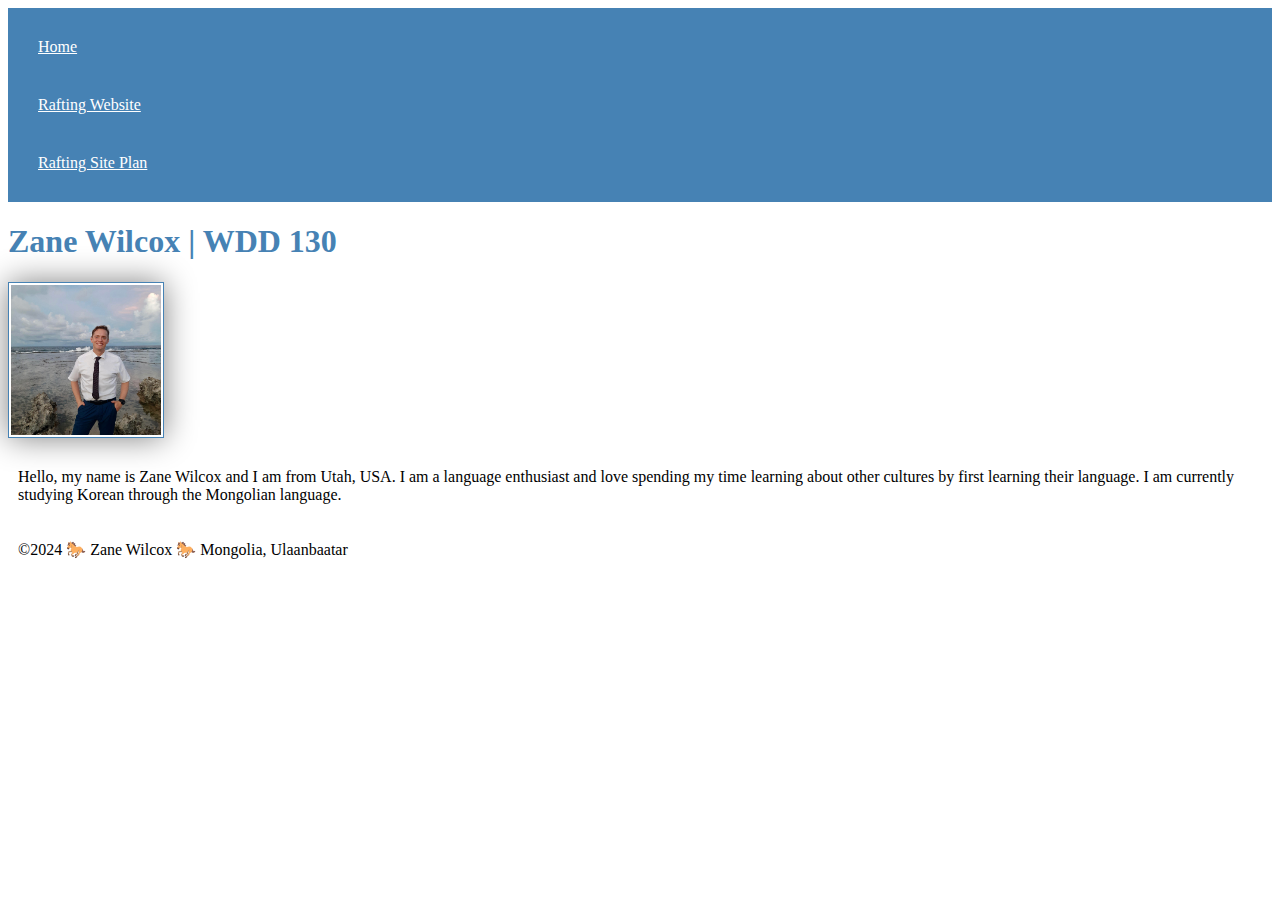
==== index.html @ d86258c6 "included css" ====
<!DOCTYPE html>
<html lang="en-US">
    <head>
        <meta charset="utf-8">
        <meta name="viewport" content="width=device-width,initial-scale=1.0">
        <title>Zane Wilcox | WDD 130</title>
        <link rel="stylesheet" href="styles/styles.css">
    </head>
    <body>
        <header>
            <nav>
                <a href="#">Home</a>
                <a href="wwr/">Rafting Website</a>
                <a href="wwr/site-plan-rafting.html">Rafting Site Plan</a>
            </nav>
        </header>
        <main>
            <h1>Zane Wilcox | WDD 130</h1>
            <img src="images/profile.jpg" alt="Hello, my name is Zane Wilcox." width="200"> 
            <p>Hello, my name is Zane Wilcox and I am from Utah, USA. I am a language enthusiast and love spending my time learning about other cultures by first learning their language. I am currently studying Korean through the Mongolian language.</p>
        </main>
        <footer>
            <p>&copy;2024 🐎 Zane Wilcox 🐎 Mongolia, Ulaanbaatar</p>
        </footer>
    </body>
</html>
---- styles/styles.css ----
nav {
    background-color: steelblue;
    padding: 10px;
}
nav a {
    color: white;
    display: block;
    padding: 20px;
}
h1 {
    color: steelblue;
}
img {
    width: 150px;
    height: auto;
    border: 1px solid steelblue;
    padding: 2px;
    box-shadow: 0 0 30px gray;
}
p {
    padding: 10px;
}
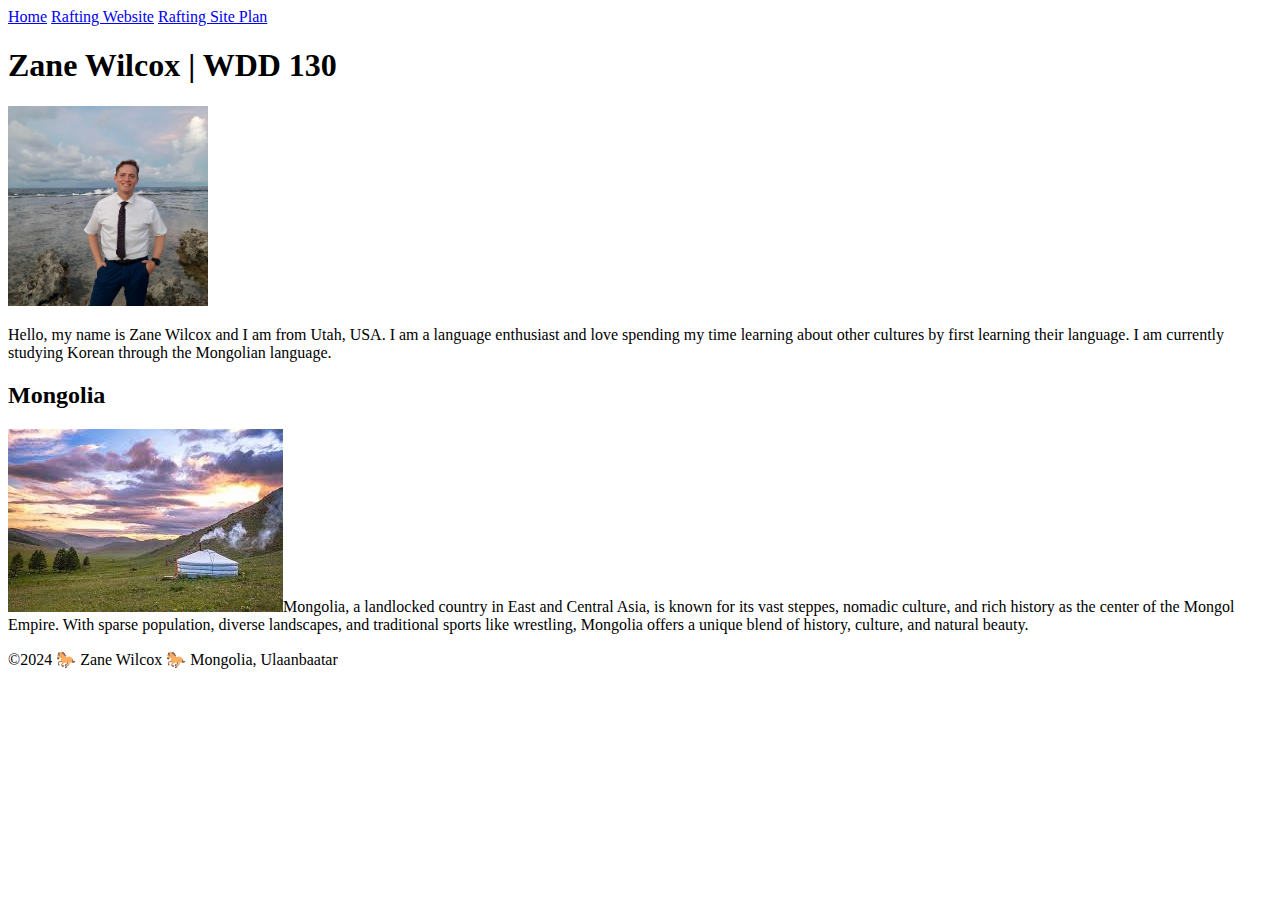
==== commit 320413ef: "updated CSS" ====
--- a/index.html
+++ b/index.html
@@ -4,6 +4,8 @@
         <meta charset="utf-8">
         <meta name="viewport" content="width=device-width,initial-scale=1.0">
         <title>Zane Wilcox | WDD 130</title>
+        <meta name="description" content="My name is Zane Wilcox and this is my homepage for my WDD 130 Web Fundamentals class. Here I can practice building and my own website in order to learn things like HTML and CSS."
+        <meta name="author" content="Zane Wilcox"
         <link rel="stylesheet" href="styles/styles.css">
     </head>
     <body>
@@ -19,6 +21,11 @@
             <img src="images/profile.jpg" alt="Hello, my name is Zane Wilcox." width="200"> 
             <p>Hello, my name is Zane Wilcox and I am from Utah, USA. I am a language enthusiast and love spending my time learning about other cultures by first learning their language. I am currently studying Korean through the Mongolian language.</p>
         </main>
+        <aside>
+            <h2>Mongolia</h2>
+            <img src="images/mongolia.jpg" alt="Mongolian Steppe"
+            <p>Mongolia, a landlocked country in East and Central Asia, is known for its vast steppes, nomadic culture, and rich history as the center of the Mongol Empire. With sparse population, diverse landscapes, and traditional sports like wrestling, Mongolia offers a unique blend of history, culture, and natural beauty.</p>
+        </aside>
         <footer>
             <p>&copy;2024 🐎 Zane Wilcox 🐎 Mongolia, Ulaanbaatar</p>
         </footer>
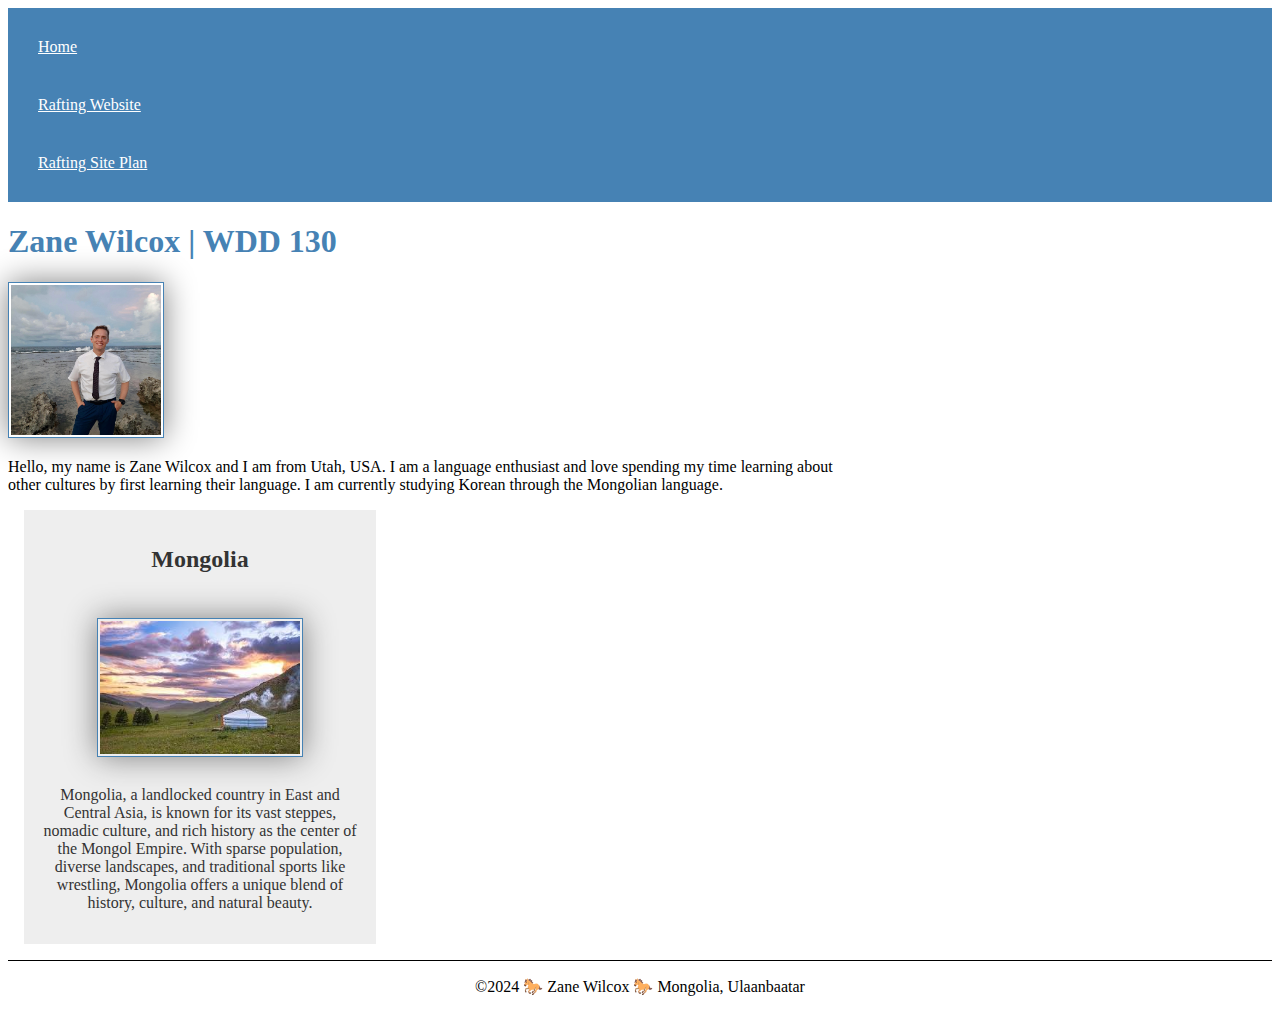
==== commit ae612765: "updated css styling" ====
--- a/index.html
+++ b/index.html
@@ -4,8 +4,8 @@
         <meta charset="utf-8">
         <meta name="viewport" content="width=device-width,initial-scale=1.0">
         <title>Zane Wilcox | WDD 130</title>
-        <meta name="description" content="My name is Zane Wilcox and this is my homepage for my WDD 130 Web Fundamentals class. Here I can practice building and my own website in order to learn things like HTML and CSS."
-        <meta name="author" content="Zane Wilcox"
+        <meta name="description" content="My name is Zane Wilcox and this is my homepage for my WDD 130 Web Fundamentals class. Here I can practice building and my own website in order to learn things like HTML and CSS.">
+        <meta name="author" content="Zane Wilcox">
         <link rel="stylesheet" href="styles/styles.css">
     </head>
     <body>
--- a/styles/styles.css
+++ b/styles/styles.css
@@ -19,4 +19,31 @@
 }
 p {
     padding: 10px;
+}
+main {
+    max-width: 840px;
+}
+aside {
+    width: 20rem;
+    margin: 1rem;
+    border: 1px olid rgba(0,0,0,0.2);
+    padding: 1rem;
+    background-color: #eee;
+    color: #333;
+    text-align: center;
+}
+aside img {
+    width: 200px;
+    height: auto;
+    margin: 25px;
+}
+main img {
+    width: 150px;
+    height: auto;
+}
+p { padding: 0;}
+footer {
+    margin-top: 15px;
+    border-top: 1px solid #000;
+    text-align: center;
 }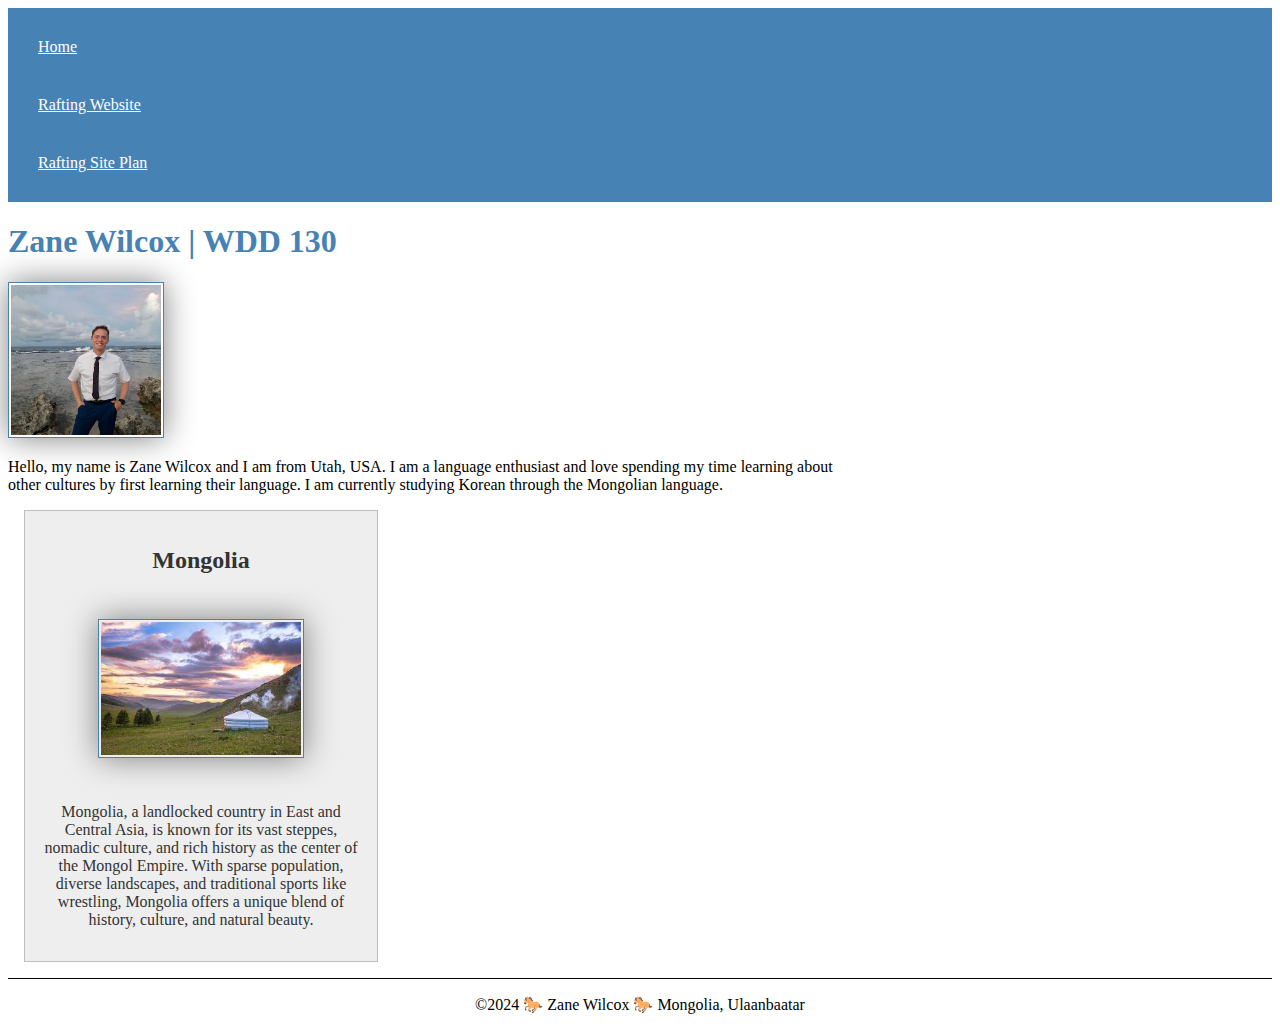
==== commit 20f8860a: "fixed p element" ====
--- a/index.html
+++ b/index.html
@@ -23,7 +23,7 @@
         </main>
         <aside>
             <h2>Mongolia</h2>
-            <img src="images/mongolia.jpg" alt="Mongolian Steppe"
+            <img src="images/mongolia.jpg" alt="Mongolian Steppe">
             <p>Mongolia, a landlocked country in East and Central Asia, is known for its vast steppes, nomadic culture, and rich history as the center of the Mongol Empire. With sparse population, diverse landscapes, and traditional sports like wrestling, Mongolia offers a unique blend of history, culture, and natural beauty.</p>
         </aside>
         <footer>
--- a/styles/styles.css
+++ b/styles/styles.css
@@ -26,7 +26,7 @@
 aside {
     width: 20rem;
     margin: 1rem;
-    border: 1px olid rgba(0,0,0,0.2);
+    border: 1px solid rgba(0,0,0,0.2);
     padding: 1rem;
     background-color: #eee;
     color: #333;
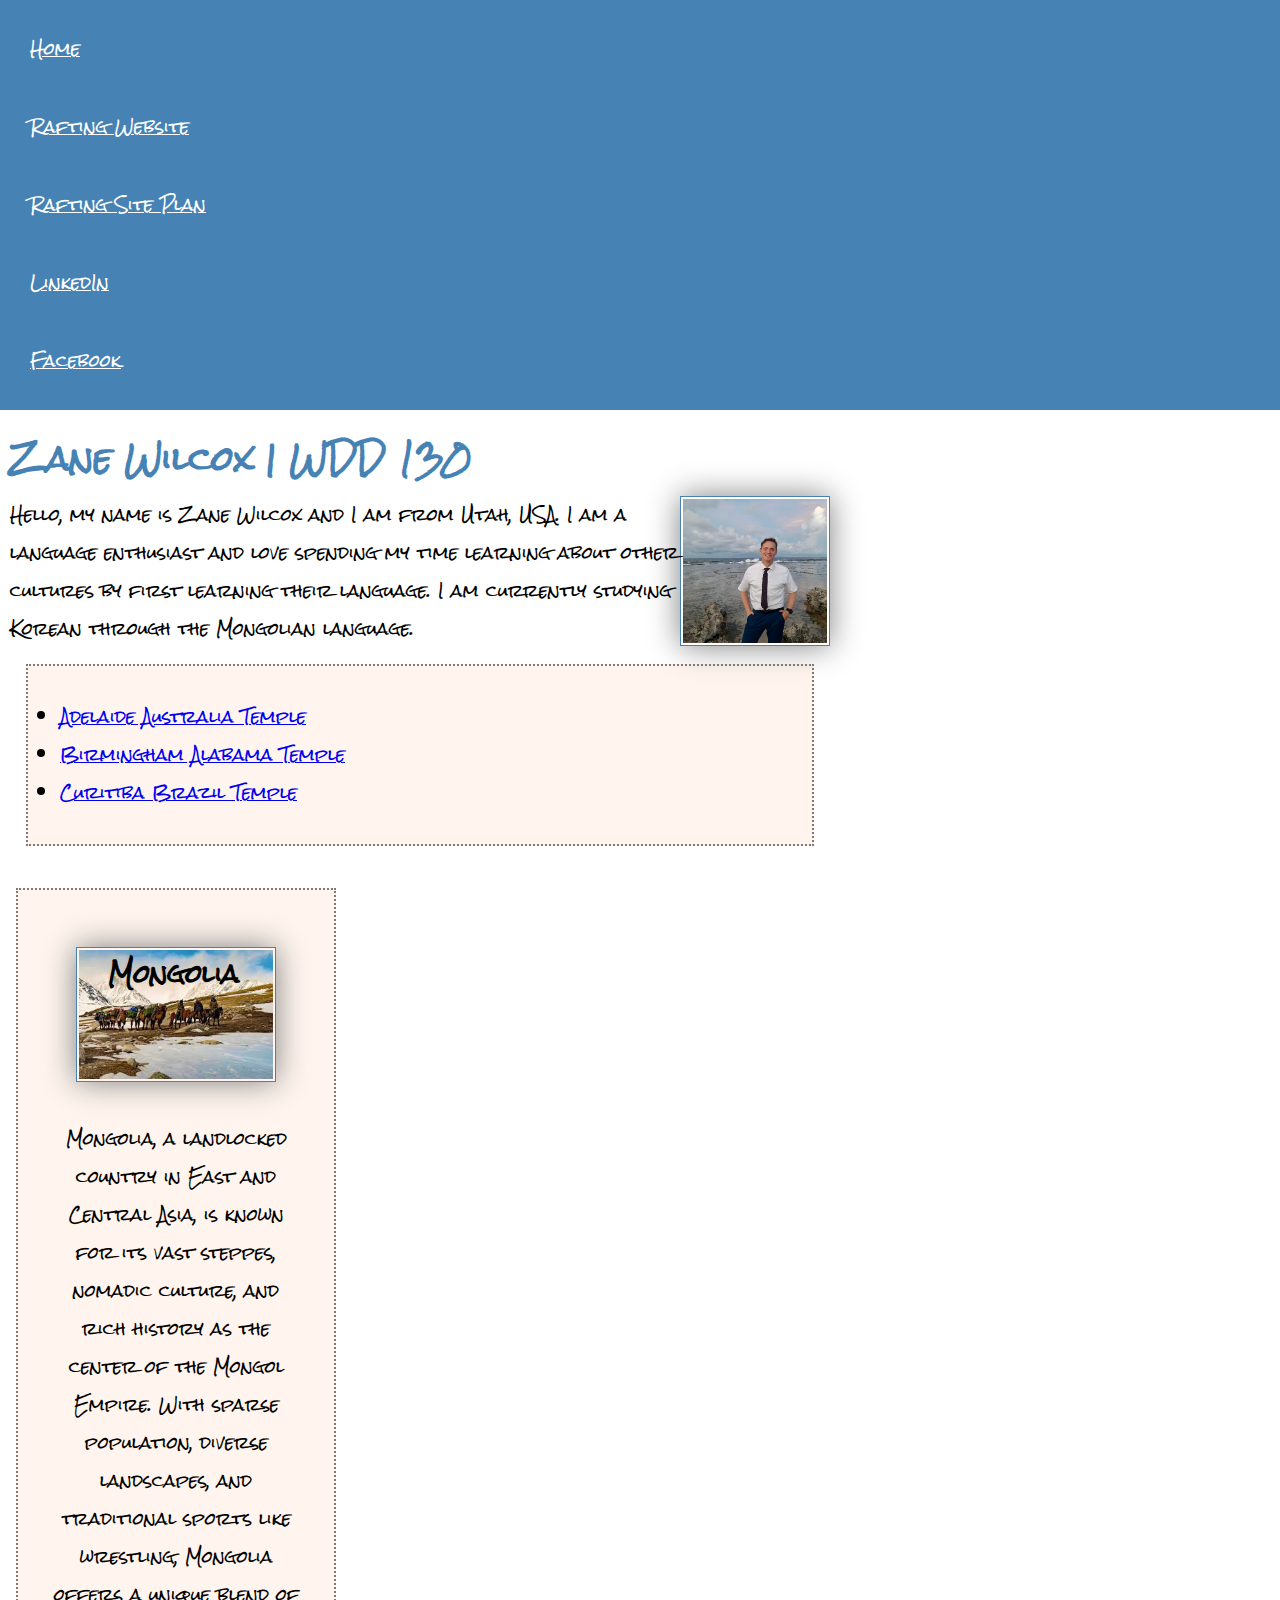
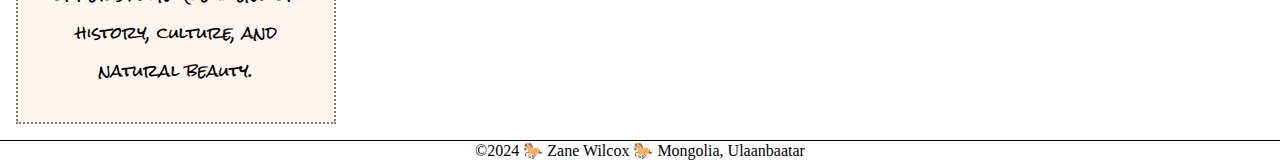
==== commit d1a51880: "played with css" ====
--- a/index.html
+++ b/index.html
@@ -14,14 +14,21 @@
                 <a href="#">Home</a>
                 <a href="wwr/">Rafting Website</a>
                 <a href="wwr/site-plan-rafting.html">Rafting Site Plan</a>
+                <a href="https://linkedin.com">LinkedIn</a>
+                <a href="https://facebook.com">Facebook</a>
             </nav>
         </header>
         <main>
             <h1>Zane Wilcox | WDD 130</h1>
             <img src="images/profile.jpg" alt="Hello, my name is Zane Wilcox." width="200"> 
             <p>Hello, my name is Zane Wilcox and I am from Utah, USA. I am a language enthusiast and love spending my time learning about other cultures by first learning their language. I am currently studying Korean through the Mongolian language.</p>
+            <ul class="box">
+                <li><a href="https://newsroom.churchofjesuschrist.org/article/adelaide-australia-temple" target="_blank"> Adelaide Australia Temple</a></li>
+                <li><a href="https://newsroom.churchofjesuschrist.org/article/birmingham-alabama-temple" target="_blank"> Birmingham Alabama Temple</a></li>
+                <li><a href="https://newsroom.churchofjesuschrist.org/article/curitiba-brazil-temple" target="_blank"> Curitiba Brazil Temple</a></li>
+            </ul>
         </main>
-        <aside>
+        <aside class="box">
             <h2>Mongolia</h2>
             <img src="images/mongolia.jpg" alt="Mongolian Steppe">
             <p>Mongolia, a landlocked country in East and Central Asia, is known for its vast steppes, nomadic culture, and rich history as the center of the Mongol Empire. With sparse population, diverse landscapes, and traditional sports like wrestling, Mongolia offers a unique blend of history, culture, and natural beauty.</p>
@@ -30,4 +37,5 @@
             <p>&copy;2024 🐎 Zane Wilcox 🐎 Mongolia, Ulaanbaatar</p>
         </footer>
     </body>
+    <!-- Last modified on 5/6/2024 -->
 </html>--- a/styles/styles.css
+++ b/styles/styles.css
@@ -1,3 +1,17 @@
+/*! Generated by Font Squirrel (https://www.fontsquirrel.com) on May 3, 2024 */
+* {
+    margin: 0;
+    padding: 0;
+    box-sizing: border-box;
+}
+@font-face {
+    font-family: 'rock_saltregular';
+    src: url('../fonts/rocksalt-webfont.woff2') format('woff2'),
+         url('../fonts/rocksalt-webfont.woff') format('woff');
+    font-weight: normal;
+    font-style: normal;
+
+}
 nav {
     background-color: steelblue;
     padding: 10px;
@@ -22,9 +36,10 @@
 }
 main {
     max-width: 840px;
+    padding: 10px;
 }
 aside {
-    width: 20rem;
+    width: 20em;
     margin: 1rem;
     border: 1px solid rgba(0,0,0,0.2);
     padding: 1rem;
@@ -40,10 +55,30 @@
 main img {
     width: 150px;
     height: auto;
+    float: right;
 }
 p { padding: 0;}
 footer {
     margin-top: 15px;
     border-top: 1px solid #000;
     text-align: center;
+}
+body {
+    font-family: rock_saltregular, 'Bradley Hand', cursive;
+}
+footer {
+    font-family: 'Bradley Hand';
+}
+/* Class Selectors */
+.box {
+    margin: 1rem;
+    border: 2px dotted rgba(0,0,0,.5);
+    padding: 2rem;
+    background-color:seashell;
+    color:black;
+}
+aside h2 {
+    position: absolute;
+    top: 945px;
+    left: 108px;
 }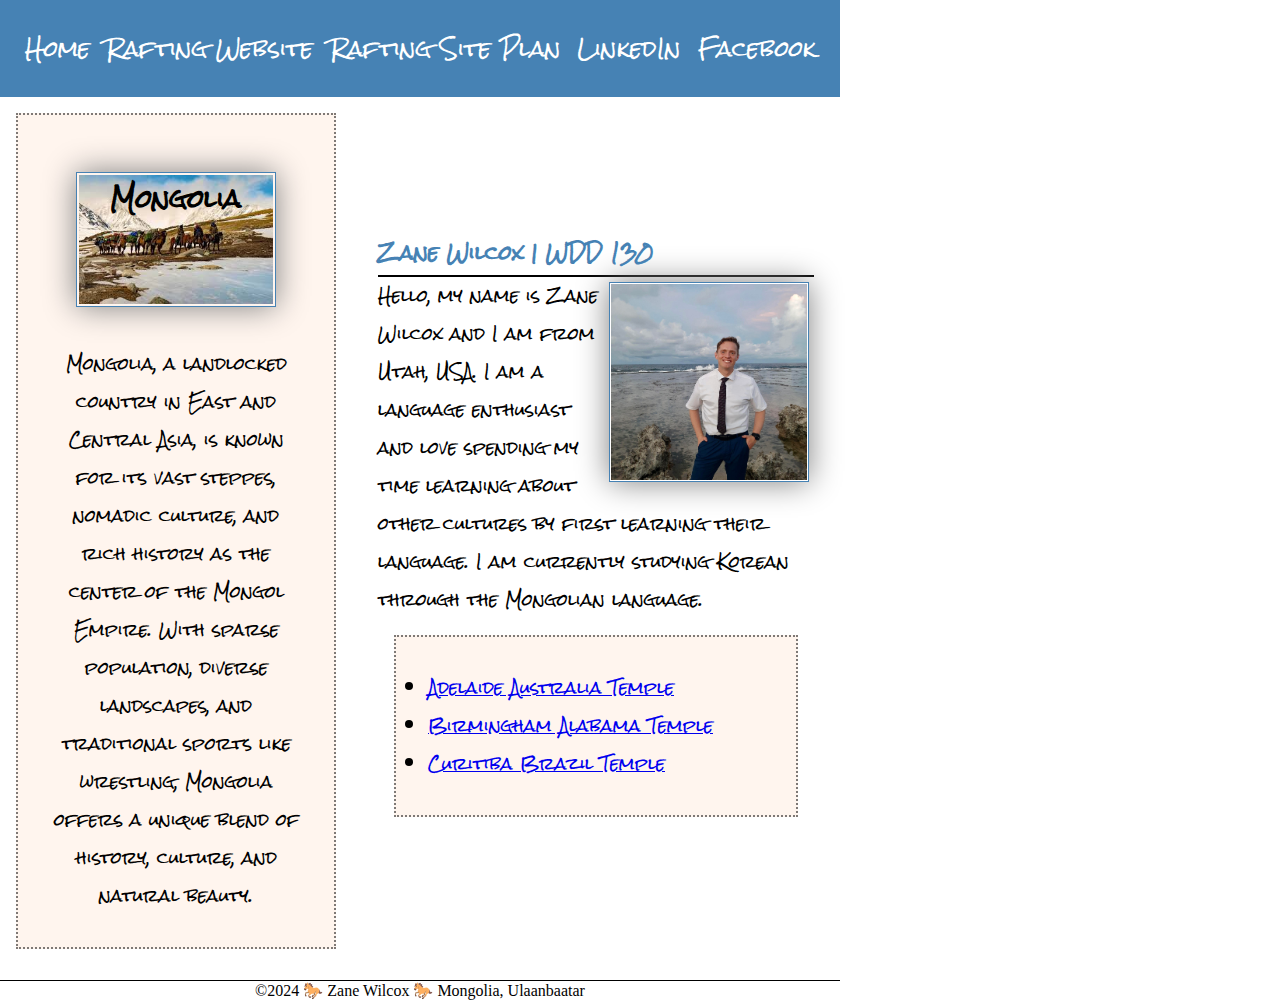
==== commit a7782fc3: "changed css to grid" ====
--- a/index.html
+++ b/index.html
@@ -18,6 +18,7 @@
                 <a href="https://facebook.com">Facebook</a>
             </nav>
         </header>
+    <div class="grid">
         <main>
             <h1>Zane Wilcox | WDD 130</h1>
             <img src="images/profile.jpg" alt="Hello, my name is Zane Wilcox." width="200"> 
@@ -33,6 +34,7 @@
             <img src="images/mongolia.jpg" alt="Mongolian Steppe">
             <p>Mongolia, a landlocked country in East and Central Asia, is known for its vast steppes, nomadic culture, and rich history as the center of the Mongol Empire. With sparse population, diverse landscapes, and traditional sports like wrestling, Mongolia offers a unique blend of history, culture, and natural beauty.</p>
         </aside>
+    </div>
         <footer>
             <p>&copy;2024 🐎 Zane Wilcox 🐎 Mongolia, Ulaanbaatar</p>
         </footer>
--- a/styles/styles.css
+++ b/styles/styles.css
@@ -12,17 +12,46 @@
     font-style: normal;
 
 }
+
+header, .grid, footer {
+    max-width: 840px;
+    margin: 0;
+}
+
+.grid {
+    display: grid;
+    align-items: center;
+}
+
+main {
+    grid-column: 2/3;
+    margin: 1rem;
+}
+
+aside {
+    width: 20rem;
+    position: relative;
+    grid-column: 1/2;
+    grid-row: 1/2;
+}
 nav {
     background-color: steelblue;
-    padding: 10px;
+    padding: 1rem;
+    display: flex;
+    justify-content: space-evenly;
+    align-items: center;
 }
 nav a {
     color: white;
     display: block;
-    padding: 20px;
+    padding: 0.5rem;
+    text-decoration: none;
+    font-size: 1.3rem;
 }
 h1 {
     color: steelblue;
+    font-size: 1.2rem;
+    border-bottom: 2px solid black;
 }
 img {
     width: 150px;
@@ -35,7 +64,6 @@
     padding: 10px;
 }
 main {
-    max-width: 840px;
     padding: 10px;
 }
 aside {
@@ -46,6 +74,7 @@
     background-color: #eee;
     color: #333;
     text-align: center;
+    position: relative;
 }
 aside img {
     width: 200px;
@@ -53,7 +82,9 @@
     margin: 25px;
 }
 main img {
-    width: 150px;
+    padding: 1px;
+    margin: 5px;
+    width: 200px;
     height: auto;
     float: right;
 }
@@ -79,6 +110,6 @@
 }
 aside h2 {
     position: absolute;
-    top: 945px;
-    left: 108px;
+    top: 55px;
+    left: 92px;
 }